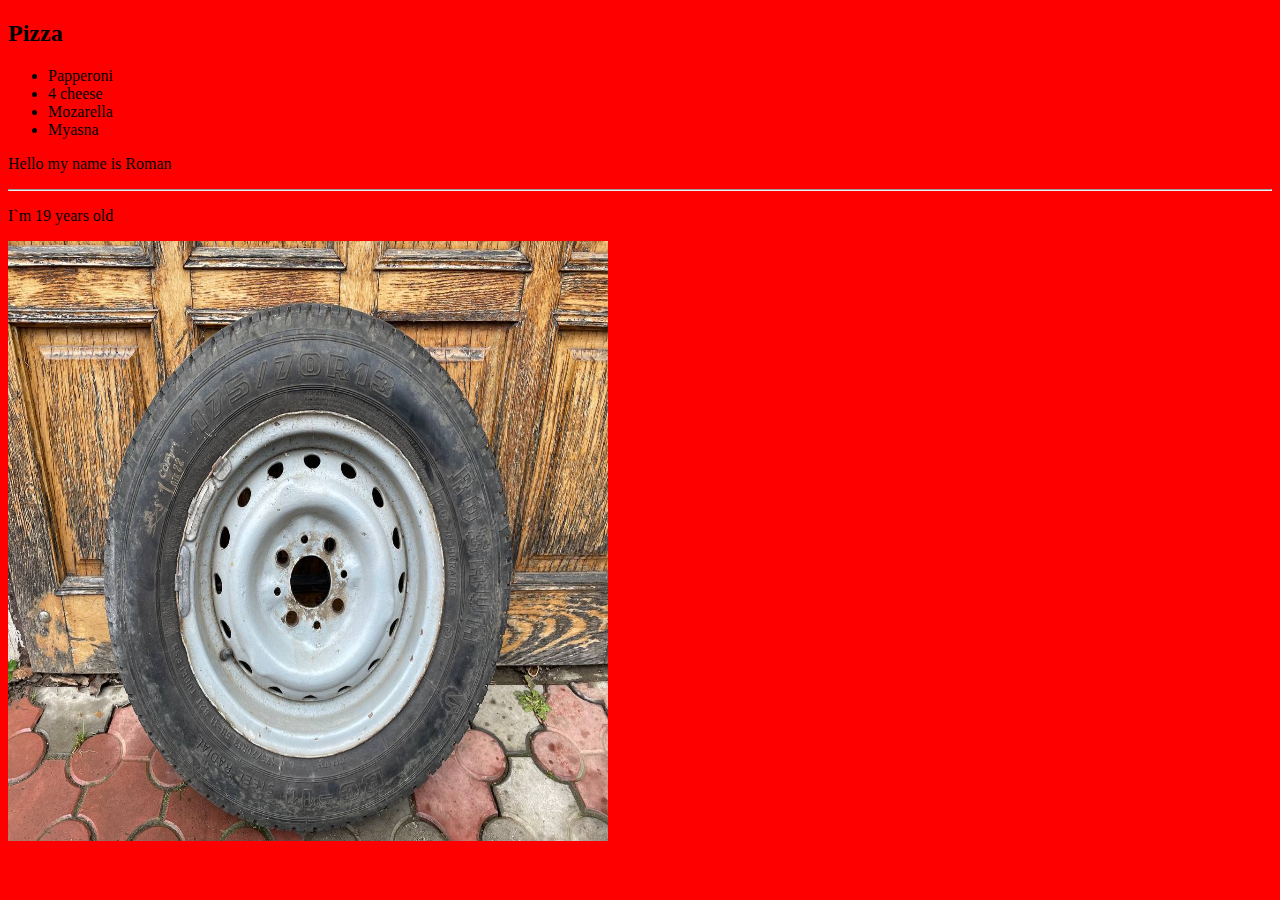
==== Project1/index.html @ ffdcf56a "Day 1" ====
<!DOCTYPE html>
<html lang="en">
<head>
    <meta charset="UTF-8">
    <title>Перша лекція</title>
    <link rel="stylesheet" href="style.css">
</head>
<body>
<h2>Pizza</h2>
<ul>
    <li>Papperoni</li>
    <li>4 cheese</li>
    <li>Mozarella</li>
    <li>Myasna</li>
</ul>

<p>Hello my name is Roman</p><hr>
<p>I`m 19 years old</p>
<img src="a1.jpg" width="600" height="600" alt="Wheel photo">
</body>
</html>
---- Project1/style.css ----
body{
    background-color: red;
}
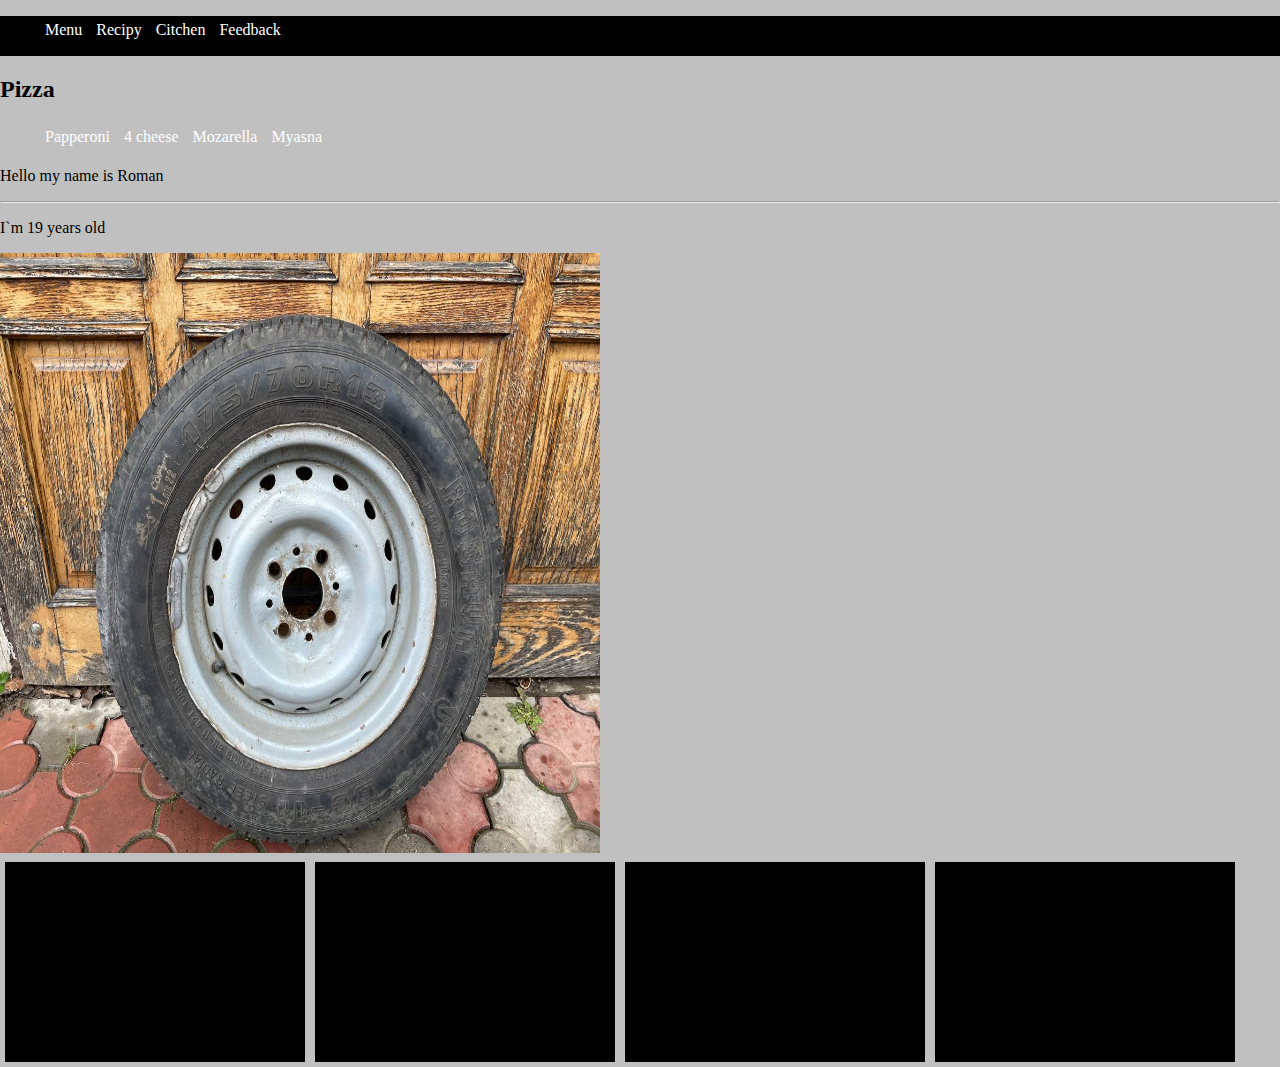
==== commit 036ce041: "homework1-2" ====
--- a/Project1/index.html
+++ b/Project1/index.html
@@ -6,6 +6,15 @@
     <link rel="stylesheet" href="style.css">
 </head>
 <body>
+<div class="block1">
+    <ul>
+        <li>Menu</li>
+        <li>Recipy</li>
+        <li>Citchen</li>
+        <li>Feedback</li>
+    </ul>
+
+</div>
 <h2>Pizza</h2>
 <ul>
     <li>Papperoni</li>
@@ -17,5 +26,11 @@
 <p>Hello my name is Roman</p><hr>
 <p>I`m 19 years old</p>
 <img src="a1.jpg" width="600" height="600" alt="Wheel photo">
+<div class="box-line">
+    <div class="box"></div>
+    <div class="box"></div>
+    <div class="box"></div>
+    <div class="box"></div>
+</div>
 </body>
 </html>
--- a/Project1/style.css
+++ b/Project1/style.css
@@ -1,3 +1,29 @@
 body{
-    background-color: red;
+    background-color: silver;
+    margin: 0;
 }
+.block1{
+    width:100%;
+    height: 40px;
+    background-color:#000;
+}
+li{
+    display: inline-block;
+    color: white;
+    padding: 5px;
+}ок
+ul{
+    margin: 0;
+    padding: 3px;
+    text-align: center;
+
+}
+.box{
+    width: 300px;
+    height: 200px;
+    background-color: black;
+    margin: 5px;
+}
+.box-line{
+    display: flex;
+}